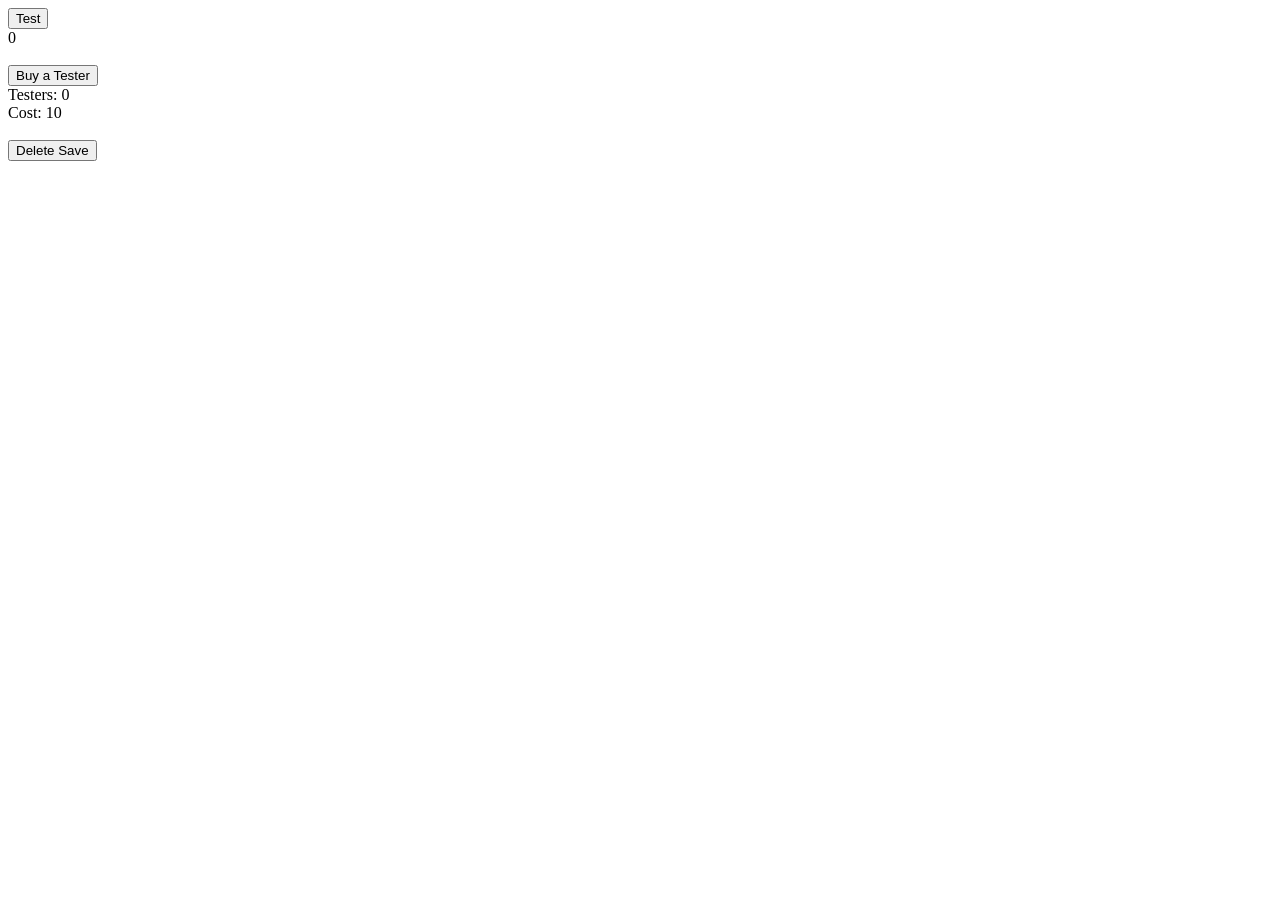
==== Idle Game Project/index.html @ 8de92c5d "Add files via upload" ====
<!DOTYPE html>
<html>
	<head>
		<link rel="stylesheet" type="text/css" href="./interface.css" />
		<title>Test Idle Game</title>
		<!-- Google tag (gtag.js) -->
<script async src="https://www.googletagmanager.com/gtag/js?id=G-D2B0SHYXD7"></script>
<script>
  window.dataLayer = window.dataLayer || [];
  function gtag(){dataLayer.push(arguments);}
  gtag('js', new Date());

  gtag('config', 'G-D2B0SHYXD7');
</script>
	</head>
	<body>
		<button onClick="testClick(1)">Test</button>
		<br />
		<span id="tests">0</span>
		<br />
		<br />
		<button onClick="buyTester()">Buy a Tester</button>
		<br />
		Testers: <span id="Testers">0</span>
		<br />
		Cost: <span id="TestersCost">10</span>
		<br />
		<br />
		<button onClick="deleteSave()">Delete Save</button>
		
		<script type="text/javascript" src="./main.js"></script>
	</body>
</html>
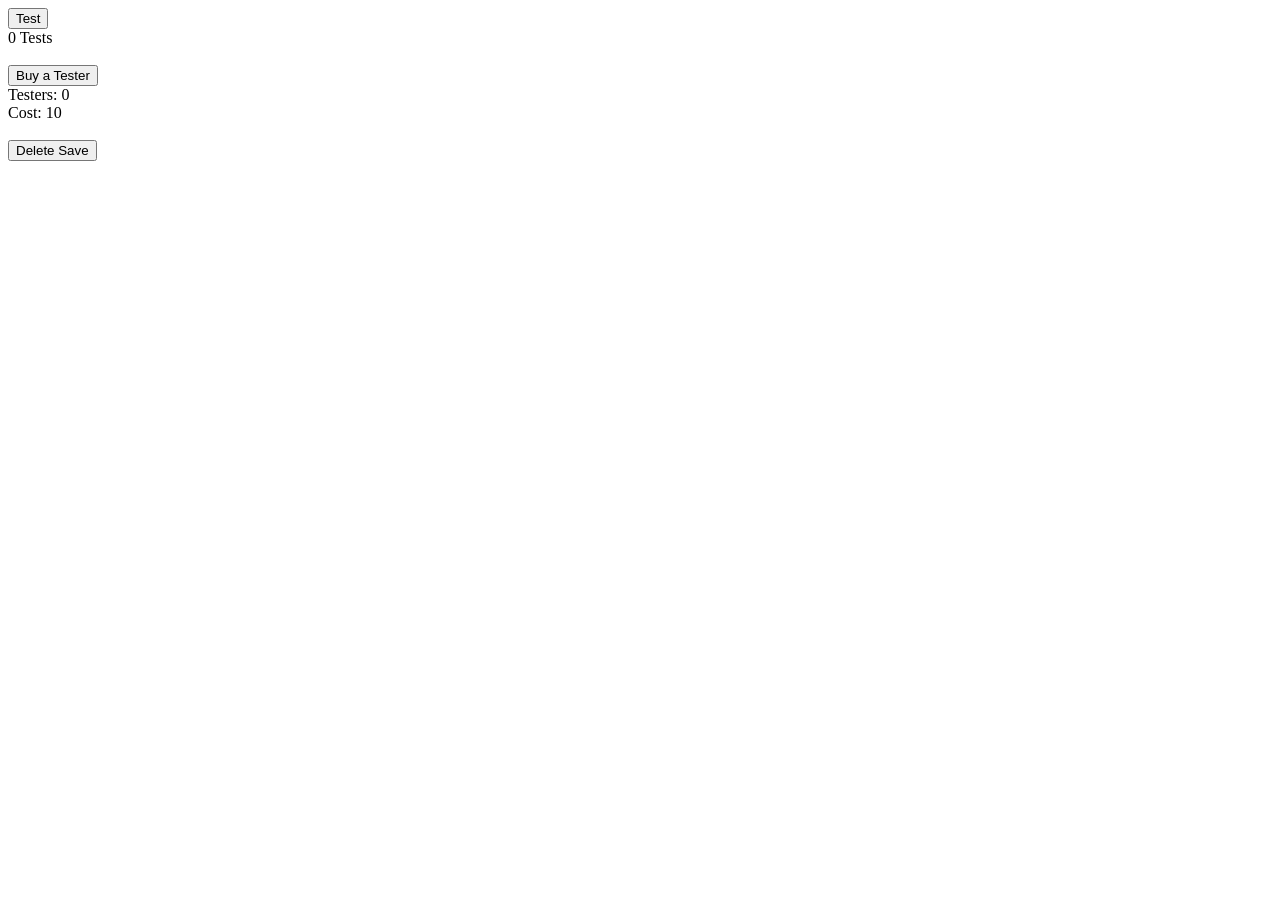
==== commit 1c388a80: "Added a save system It still is impossible to load a save though" ====
--- a/Idle Game Project/index.html
+++ b/Idle Game Project/index.html
@@ -16,7 +16,7 @@
 	<body>
 		<button onClick="testClick(1)">Test</button>
 		<br />
-		<span id="tests">0</span>
+		<span id="tests">0</span> Tests
 		<br />
 		<br />
 		<button onClick="buyTester()">Buy a Tester</button>
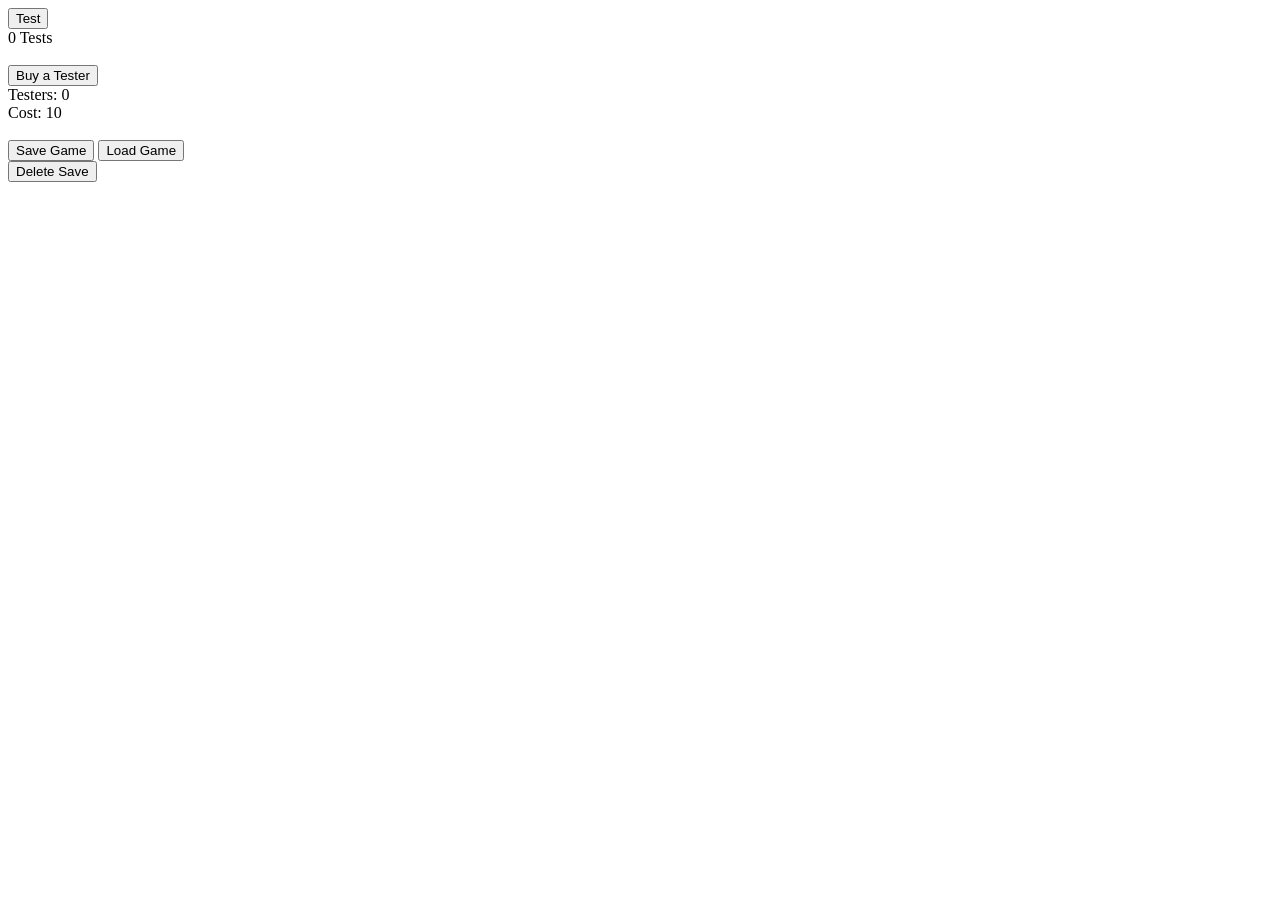
==== commit ad9893ad: "Add files via upload" ====
--- a/Idle Game Project/index.html
+++ b/Idle Game Project/index.html
@@ -14,19 +14,22 @@
 </script>
 	</head>
 	<body>
-		<button onClick="testClick(1)">Test</button>
+		<button onClick="testClick(1)">Test</button> <!-- Testing Button -->
 		<br />
-		<span id="tests">0</span> Tests
+		<span id="tests">0</span> Tests <!-- Amount of Tests -->
 		<br />
 		<br />
-		<button onClick="buyTester()">Buy a Tester</button>
+		<button onClick="buyTester()">Buy a Tester</button> <!-- Tester Buy Button -->
 		<br />
-		Testers: <span id="Testers">0</span>
+		Testers: <span id="Testers">0</span> <!-- Amount of Testers -->
 		<br />
-		Cost: <span id="TestersCost">10</span>
+		Cost: <span id="TestersCost">10</span> <!-- Cost of Testers -->
 		<br />
 		<br />
-		<button onClick="deleteSave()">Delete Save</button>
+		<button onClick="save()">Save Game</button>
+		<button onClick="load()">Load Game</button>
+		<br />
+		<button onClick="deleteSave()">Delete Save</button> <!-- Delete Save Button -->
 		
 		<script type="text/javascript" src="./main.js"></script>
 	</body>
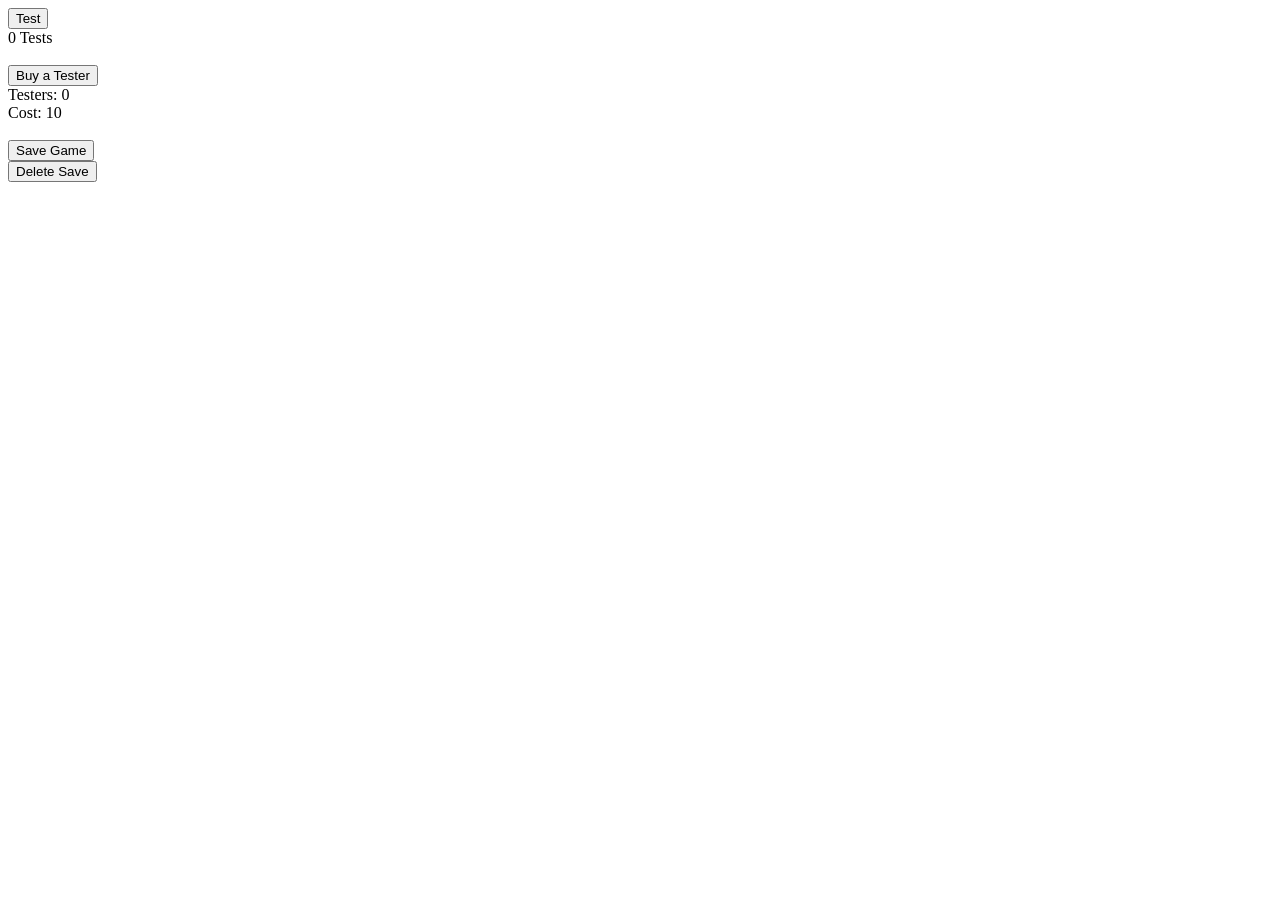
==== commit 78ce49bf: "Fix save/load (JSON) and auto-load UI Serialize save data with JSON.stringify and parse on load to c" ====
--- a/Idle Game Project/index.html
+++ b/Idle Game Project/index.html
@@ -27,7 +27,6 @@
 		<br />
 		<br />
 		<button onClick="save()">Save Game</button>
-		<button onClick="load()">Load Game</button>
 		<br />
 		<button onClick="deleteSave()">Delete Save</button> <!-- Delete Save Button -->
 		
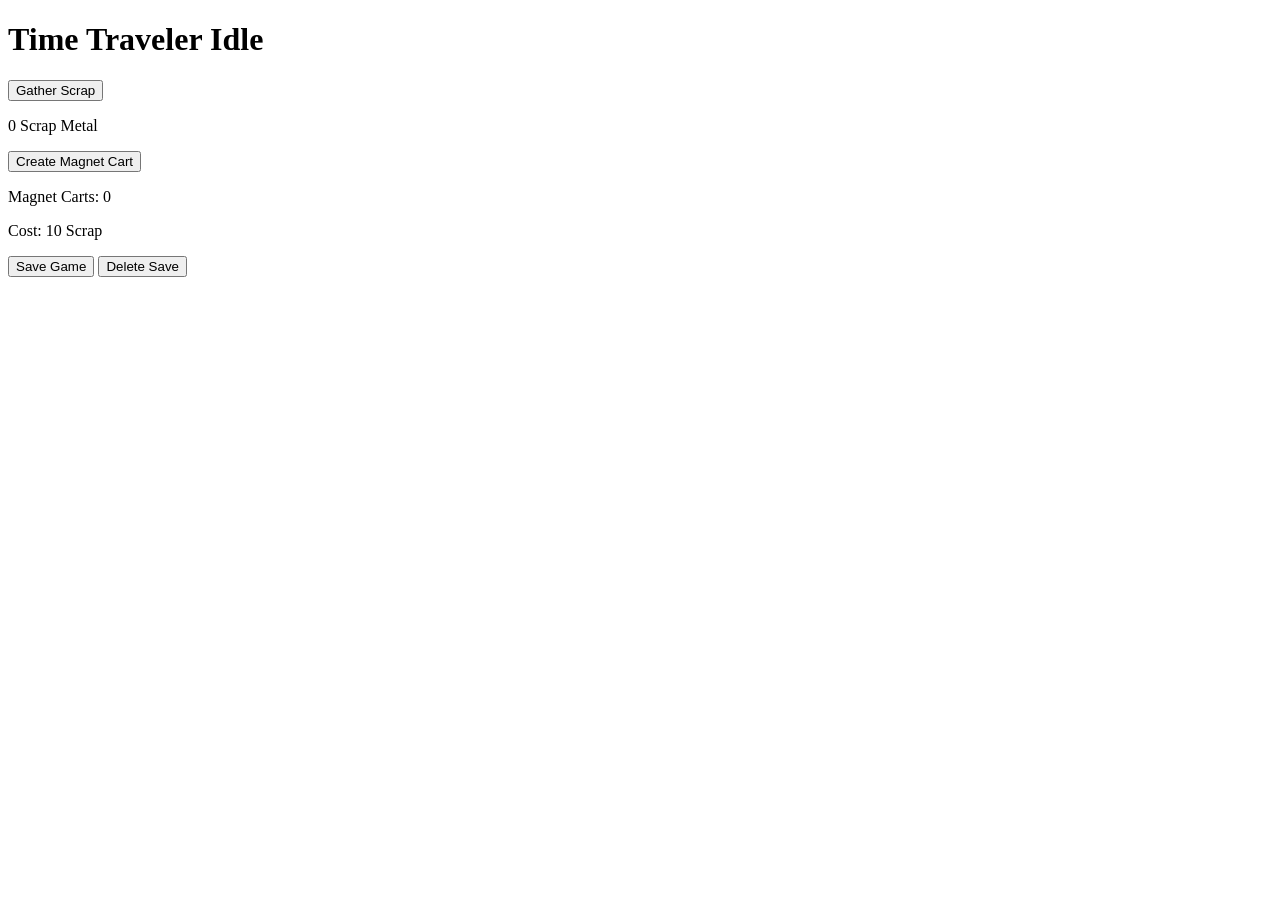
==== commit 5275a897: "Rename Tests to Scrap and add Magnet Carts Refactors the idle game to rebrand Tests/Testers as Scrap" ====
--- a/Idle Game Project/index.html
+++ b/Idle Game Project/index.html
@@ -1,35 +1,69 @@
-<!DOTYPE html>
-<html>
-	<head>
-		<link rel="stylesheet" type="text/css" href="./interface.css" />
-		<title>Test Idle Game</title>
-		<!-- Google tag (gtag.js) -->
-<script async src="https://www.googletagmanager.com/gtag/js?id=G-D2B0SHYXD7"></script>
-<script>
-  window.dataLayer = window.dataLayer || [];
-  function gtag(){dataLayer.push(arguments);}
-  gtag('js', new Date());
+<!DOCTYPE html>
+<html lang="en">
+<head>
+    <meta charset="UTF-8" />
+    <meta name="viewport" content="width=device-width, initial-scale=1.0" />
 
-  gtag('config', 'G-D2B0SHYXD7');
-</script>
-	</head>
-	<body>
-		<button onClick="testClick(1)">Test</button> <!-- Testing Button -->
-		<br />
-		<span id="tests">0</span> Tests <!-- Amount of Tests -->
-		<br />
-		<br />
-		<button onClick="buyTester()">Buy a Tester</button> <!-- Tester Buy Button -->
-		<br />
-		Testers: <span id="Testers">0</span> <!-- Amount of Testers -->
-		<br />
-		Cost: <span id="TestersCost">10</span> <!-- Cost of Testers -->
-		<br />
-		<br />
-		<button onClick="save()">Save Game</button>
-		<br />
-		<button onClick="deleteSave()">Delete Save</button> <!-- Delete Save Button -->
-		
-		<script type="text/javascript" src="./main.js"></script>
-	</body>
+    <title>Time Traveler Idle</title>
+
+    <link rel="stylesheet" href="./interface.css" />
+
+    <!-- Google Analytics -->
+    <script async src="https://www.googletagmanager.com/gtag/js?id=G-D2B0SHYXD7"></script>
+    <script>
+        window.dataLayer = window.dataLayer || [];
+
+        function gtag() {
+            dataLayer.push(arguments);
+        }
+
+        gtag('js', new Date());
+        gtag('config', 'G-D2B0SHYXD7');
+    </script>
+</head>
+
+<body>
+    <h1>Time Traveler Idle</h1>
+
+    <!-- Scrap Section -->
+    <section id="scrap-section">
+        <button onclick="gatherScrap(1)">
+            Gather Scrap
+        </button>
+
+        <p>
+            <span id="scrap">0</span> Scrap Metal
+        </p>
+    </section>
+
+    <!-- Magnet Cart Section -->
+    <section id="magnet-cart-section">
+        <button onclick="buyCart()" id="magnetCartBuy">
+            Create Magnet Cart
+        </button>
+
+        <p>
+            Magnet Carts:
+            <span id="magnetCart">0</span>
+        </p>
+
+        <p>
+            Cost:
+            <span id="cartCost">10</span> Scrap
+        </p>
+    </section>
+
+    <!-- Save Controls -->
+    <section id="save-section">
+        <button onclick="save()">
+            Save Game
+        </button>
+
+        <button onclick="deleteSave()">
+            Delete Save
+        </button>
+    </section>
+
+    <script src="./main.js"></script>
+</body>
 </html>
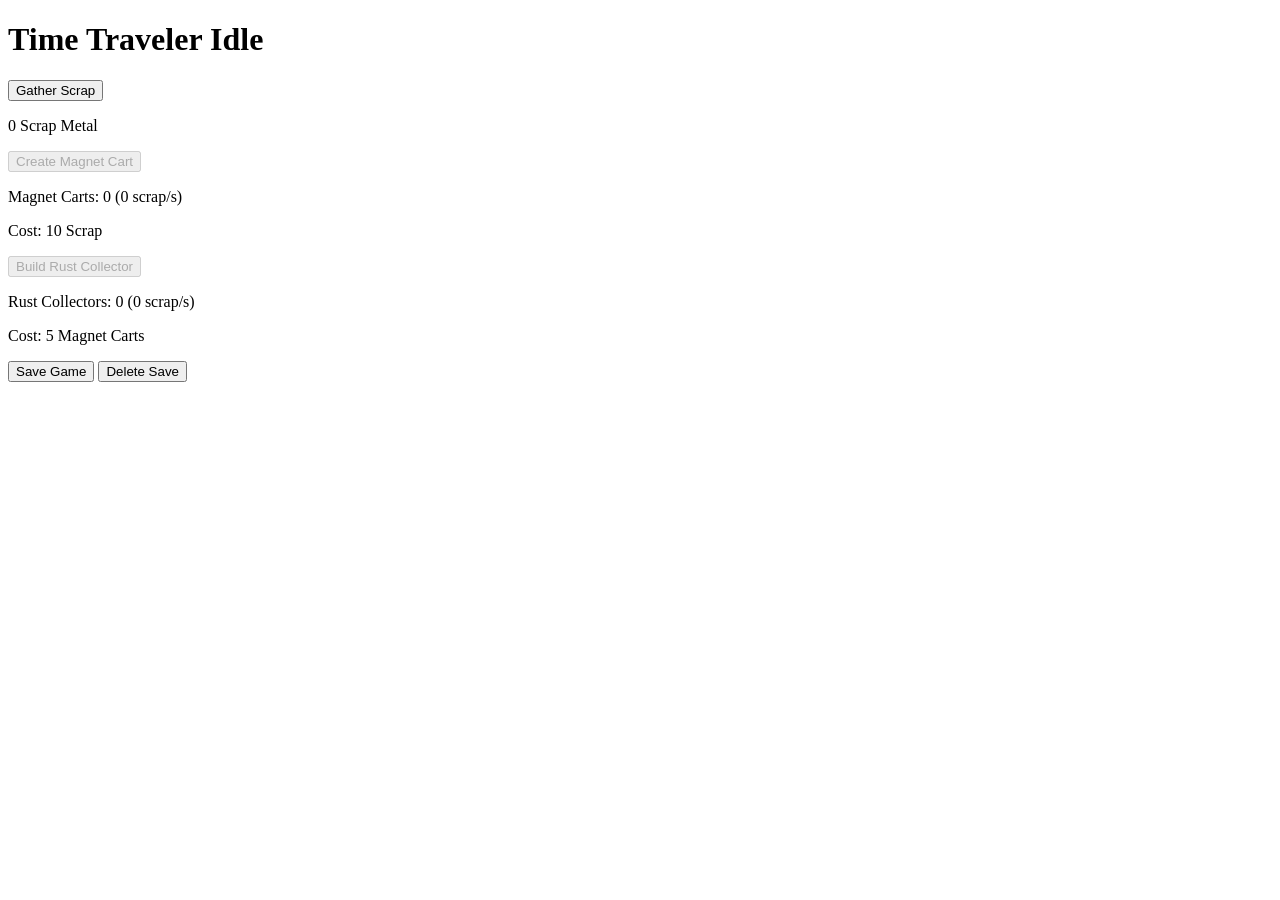
==== commit 642fd876: "Add Rust Collector unit, UI, and persistence Introduce a new Rust Collector generator: add HTML UI (" ====
--- a/Idle Game Project/index.html
+++ b/Idle Game Project/index.html
@@ -1,69 +1,57 @@
+<!-- File: index.html -->
 <!DOCTYPE html>
 <html lang="en">
 <head>
-    <meta charset="UTF-8" />
-    <meta name="viewport" content="width=device-width, initial-scale=1.0" />
+  <meta charset="UTF-8" />
+  <meta name="viewport" content="width=device-width, initial-scale=1.0" />
+  <title>Time Traveler Idle</title>
 
-    <title>Time Traveler Idle</title>
+  <link rel="stylesheet" href="./interface.css" />
 
-    <link rel="stylesheet" href="./interface.css" />
+  <!-- Google Analytics -->
+  <script async src="https://www.googletagmanager.com/gtag/js?id=G-D2B0SHYXD7"></script>
+  <script>
+    /* Global site tag (gtag.js) - Google Analytics */
+    window.dataLayer = window.dataLayer || [];
+    function gtag(){ dataLayer.push(arguments); }
+    gtag("js", new Date());
+    gtag("config", "G-D2B0SHYXD7");
+  </script>
 
-    <!-- Google Analytics -->
-    <script async src="https://www.googletagmanager.com/gtag/js?id=G-D2B0SHYXD7"></script>
-    <script>
-        window.dataLayer = window.dataLayer || [];
-
-        function gtag() {
-            dataLayer.push(arguments);
-        }
-
-        gtag('js', new Date());
-        gtag('config', 'G-D2B0SHYXD7');
-    </script>
+  <!-- Game logic (deferred so DOM exists before it runs) -->
+  <script defer src="./main.js"></script>
 </head>
 
 <body>
-    <h1>Time Traveler Idle</h1>
+  <h1>Time Traveler Idle</h1>
 
-    <!-- Scrap Section -->
-    <section id="scrap-section">
-        <button onclick="gatherScrap(1)">
-            Gather Scrap
-        </button>
+  <!-- Scrap Section -->
+  <section id="scrap-section">
+    <button onclick="gatherScrap(1)">Gather Scrap</button>
+    <p><span id="scrap">0</span> Scrap Metal</p>
+  </section>
 
-        <p>
-            <span id="scrap">0</span> Scrap Metal
-        </p>
-    </section>
+  <!-- Magnet Cart Section -->
+  <section id="magnet-cart-section">
+    <button onclick="buyCart()" id="magnetCartBuy">Create Magnet Cart</button>
+    <!-- Show total scraps/sec contributed by all Magnet Carts in parentheses -->
+    <p>Magnet Carts: <span id="magnetCart">0</span> (<span id="magnetCartSps">0</span> scrap/s)</p>
+    <p>Cost: <span id="cartCost">10</span> Scrap</p>
+  </section>
 
-    <!-- Magnet Cart Section -->
-    <section id="magnet-cart-section">
-        <button onclick="buyCart()" id="magnetCartBuy">
-            Create Magnet Cart
-        </button>
+  <!-- Rust Collector Section -->
+  <section id="rust-collector-section">
+    <!-- Requires Magnet Carts only (consumed), no Scrap -->
+    <button onclick="buyCollector()" id="rustCollectorBuy">Build Rust Collector</button>
+    <!-- Show total scraps/sec contributed by all Rust Collectors in parentheses -->
+    <p>Rust Collectors: <span id="rustCollector">0</span> (<span id="rustCollectorSps">0</span> scrap/s)</p>
+    <p>Cost: <span id="collectorCost">1</span> Magnet Carts</p>
+  </section>
 
-        <p>
-            Magnet Carts:
-            <span id="magnetCart">0</span>
-        </p>
-
-        <p>
-            Cost:
-            <span id="cartCost">10</span> Scrap
-        </p>
-    </section>
-
-    <!-- Save Controls -->
-    <section id="save-section">
-        <button onclick="save()">
-            Save Game
-        </button>
-
-        <button onclick="deleteSave()">
-            Delete Save
-        </button>
-    </section>
-
-    <script src="./main.js"></script>
+  <!-- Save Controls -->
+  <section id="save-section">
+    <button onclick="save()">Save Game</button>
+    <button onclick="deleteSave()">Delete Save</button>
+  </section>
 </body>
-</html>+</html>
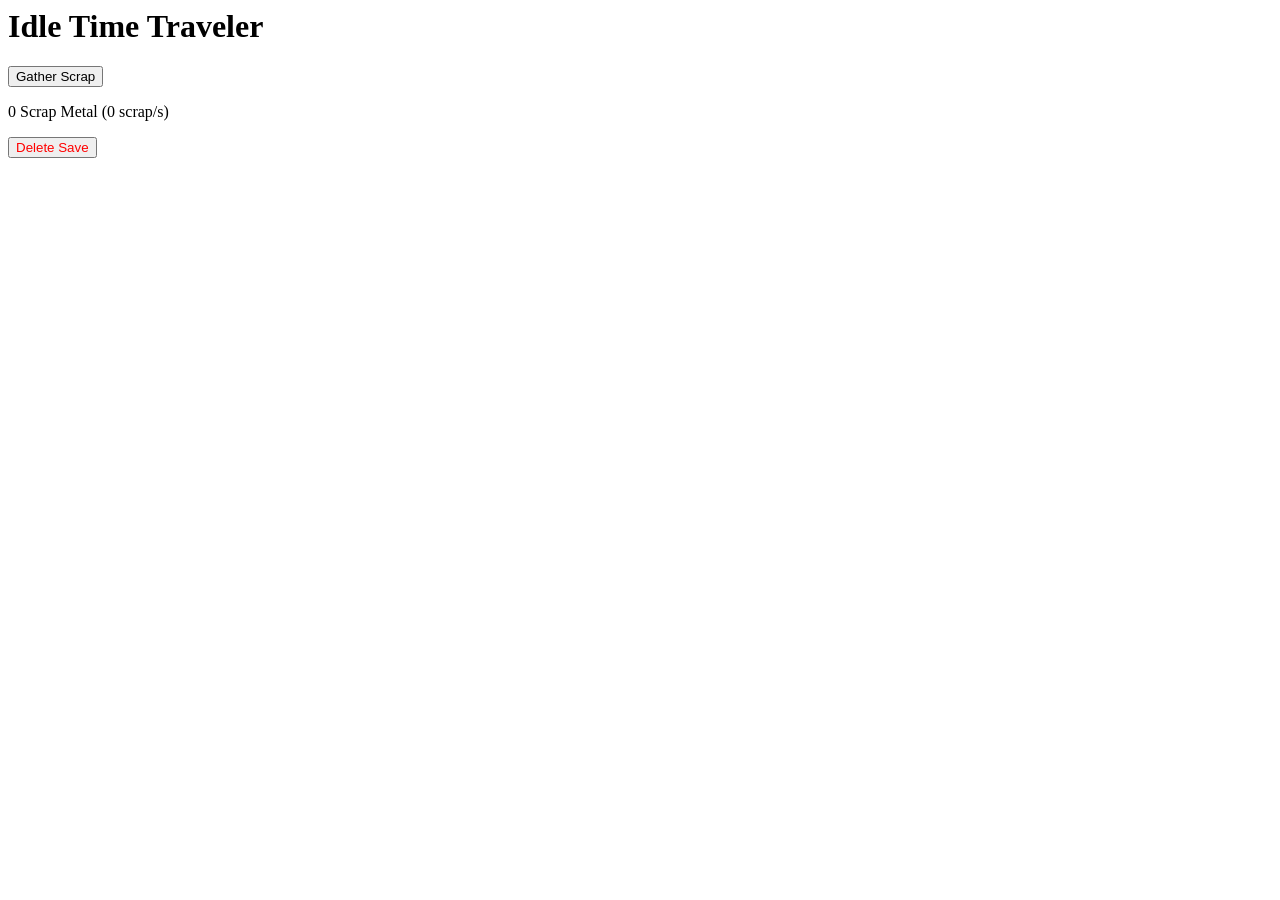
==== commit dda4f8fd: "Refactor idle game UI, logic, and persistence Rework the Idle Time Traveler project: reorganized and" ====
--- a/Idle Game Project/index.html
+++ b/Idle Game Project/index.html
@@ -1,14 +1,9 @@
-<!-- File: index.html -->
-<!DOCTYPE html>
-<html lang="en">
-<head>
-  <meta charset="UTF-8" />
-  <meta name="viewport" content="width=device-width, initial-scale=1.0" />
-  <title>Time Traveler Idle</title>
-
-  <link rel="stylesheet" href="./interface.css" />
-
-  <!-- Google Analytics -->
+<!DOTYPE html>
+<html>
+	<head>
+		<link rel="stylesheet" type="text/css" href="./interface.css" />
+		<title>Idle Time Traveler</title>
+		  <!-- Google Analytics -->
   <script async src="https://www.googletagmanager.com/gtag/js?id=G-D2B0SHYXD7"></script>
   <script>
     /* Global site tag (gtag.js) - Google Analytics */
@@ -17,41 +12,33 @@
     gtag("js", new Date());
     gtag("config", "G-D2B0SHYXD7");
   </script>
-
-  <!-- Game logic (deferred so DOM exists before it runs) -->
-  <script defer src="./main.js"></script>
-</head>
-
-<body>
-  <h1>Time Traveler Idle</h1>
-
-  <!-- Scrap Section -->
-  <section id="scrap-section">
-    <button onclick="gatherScrap(1)">Gather Scrap</button>
-    <p><span id="scrap">0</span> Scrap Metal</p>
-  </section>
-
-  <!-- Magnet Cart Section -->
-  <section id="magnet-cart-section">
-    <button onclick="buyCart()" id="magnetCartBuy">Create Magnet Cart</button>
-    <!-- Show total scraps/sec contributed by all Magnet Carts in parentheses -->
-    <p>Magnet Carts: <span id="magnetCart">0</span> (<span id="magnetCartSps">0</span> scrap/s)</p>
-    <p>Cost: <span id="cartCost">10</span> Scrap</p>
-  </section>
-
-  <!-- Rust Collector Section -->
-  <section id="rust-collector-section">
-    <!-- Requires Magnet Carts only (consumed), no Scrap -->
-    <button onclick="buyCollector()" id="rustCollectorBuy">Build Rust Collector</button>
-    <!-- Show total scraps/sec contributed by all Rust Collectors in parentheses -->
-    <p>Rust Collectors: <span id="rustCollector">0</span> (<span id="rustCollectorSps">0</span> scrap/s)</p>
-    <p>Cost: <span id="collectorCost">1</span> Magnet Carts</p>
-  </section>
-
-  <!-- Save Controls -->
-  <section id="save-section">
-    <button onclick="save()">Save Game</button>
-    <button onclick="deleteSave()">Delete Save</button>
-  </section>
-</body>
-</html>
+	</head>
+	<body>
+		<h1>Idle Time Traveler</h1>
+		
+		<!-- Scrap Gathering -->
+		<section id="scrapGathering">
+			<p><button onclick="gatherScrap(1)">Gather Scrap</button></p>
+			<p><span id="scrap">0</span> Scrap Metal (<span id="scrap/s">0</span> scrap/s)</p>
+		</section>
+		
+		<!-- Magnet Carts -->
+		<section id="magnetCartsSection" class="hidden">
+			<p><button onclick="buyCart()" id="cartCreator" disabled>Create Magnet Cart | <span id="cartCost">10</span> Scrap Metal</button>
+			<br>
+			Magnet Carts: <span id="cartAmount">0</span> (<span id="cartGen/s">0</span> scrap/s)</p>
+		</section>
+		
+		<!-- Rust Collectors -->
+		<section id="rustCollectorSection" class="hidden">
+			<p><button onclick="buyCollector()" id="collectorCreator" disabled>Create Rust Collector | <span id="collectorCost">0</span> Magnet Carts</button><br>
+			Rust Collectors: <span id="collectorAmount">0</span> (<span id="collectorGen/s">0</span> scrap/s)</p>
+		</section>
+		
+		<!-- Save Section -->
+		<section id="saveManager">
+			<button onclick="deleteSave()" class="red">Delete Save</button>
+		
+		<script type="text/javascript" src="./main.js"></script>
+	</body>
+</html>
--- a/Idle Game Project/interface.css
+++ b/Idle Game Project/interface.css
@@ -0,0 +1,6 @@
+.red {
+	color: red;
+}
+.hidden {
+	display: none;
+}
